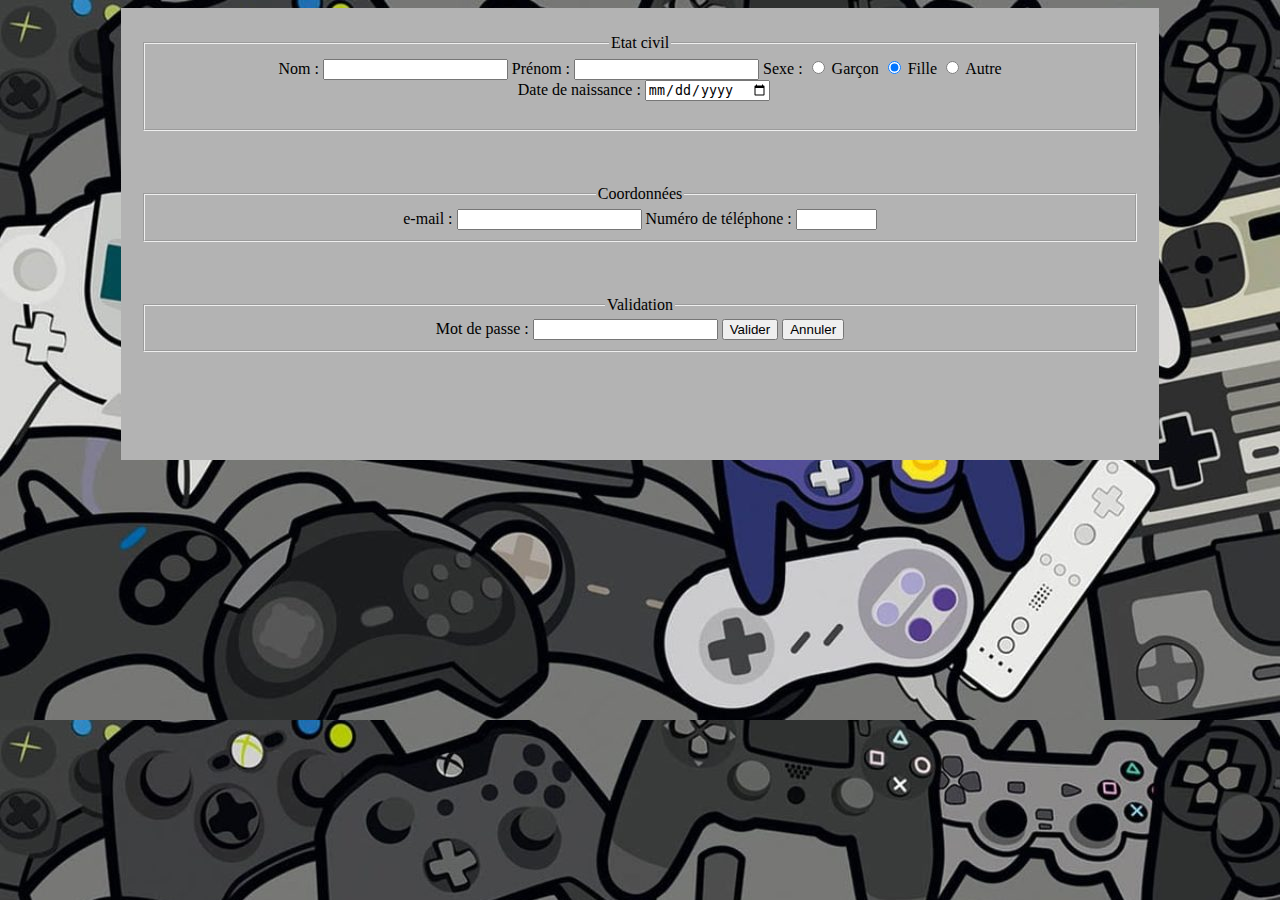
==== formulaire jeu.html @ dca810a0 "Add files via upload" ====
<!DOCTYPE html>
<html lang="fr">
	<head>
		<title>
			Les jeux vidéos
		</title>
		<link rel="stylesheet" href="Style.css">
	</head>
	<body>
		<div class="corps">
			<form>
				<p>
					<fieldset>
						<legend>Etat civil</legend>
						
						<label for="name">Nom :</label>
						<input type="text" id="name" name="user_name">
						
						<label for="mail">Prénom :</label>
						<input type="text" id="prenom" name="user_prenom">
						
						Sexe :
						
							<input type="radio" name="sexe">
							<label for="sexe">Garçon</label>
							
							<input type="radio" name="sexe" checked>
							<label for="sexe">Fille</label>
							
							<input type="radio" name="sexe">
							<label for="sexe">Autre</label>
						
						</br><label for="date_nais">&nbsp;&nbsp;Date de naissance :</label>
						<input type="date" name="date_nais"><br/><br/>
						
					</fieldset><br/><br/><br/>
					<fieldset>
						<legend>Coordonnées</legend>
						
							<label for="mail">e-mail :</label>
							<input type="email" id="mail" name="user_mail">
							
							<label for="nt">Numéro de téléphone :</label>
							<input type="text" size="7" name="nt" maxlength="10">
							
					</fieldset><br/><br/><br/>
					<fieldset>
						<legend>Validation</legend>
						
						<label for="mdp">Mot de passe :</label>
						<input type="password" name="mdp">
						<input type="submit" name="val" value="Valider">
						<input type="reset" name="ann" value="Annuler">
					</fieldset><br/><br/><br/>
				</p>
			</form>
		</div>
	</body>
</html>
---- Style.css ----
h1 {
	color: black;
	text-align: center;
	border-style: double;
	border-color: red;
	margin-left: 10cm;
	margin-right: 10cm;
}
h2 {
	text-decoration:underline;
}
.debut {
	font-weight: bold;
	padding-left: 1cm;
	padding-right: 1cm;
}
p {
	padding-right:1cm;
}
body {
	background-image: url("images/jeu vidéo.jpg");
	background-repeat: repeat;
}
.corps {
	background-color: #b3b3b3;
	margin-left: 3cm;
	margin-right: 3cm;
	padding-bottom: 1cm;
	
}
a {
	color: black;
}
table, th, td {
  border: 1px solid black;
}
table {
	display: block;
  margin-left: 5cm;
  margin-right: 5cm;
  margin-top: 1cm;
}
figcaption {
	text-align:center;
}
.barre {
	background-color:#b3b3b3;
	text-align:left;
	margin-left: 3cm;
	margin-right: 3cm;
	padding-bottom: 0.25cm;
	padding-top: 0.25cm;
	margin-bottom:0.5cm;
}
.inscrit {
	margin-left:10px;
}
form {
	text-align:center;
	padding-top:10px;
	padding-left:20px;
	padding-right:20px;
}
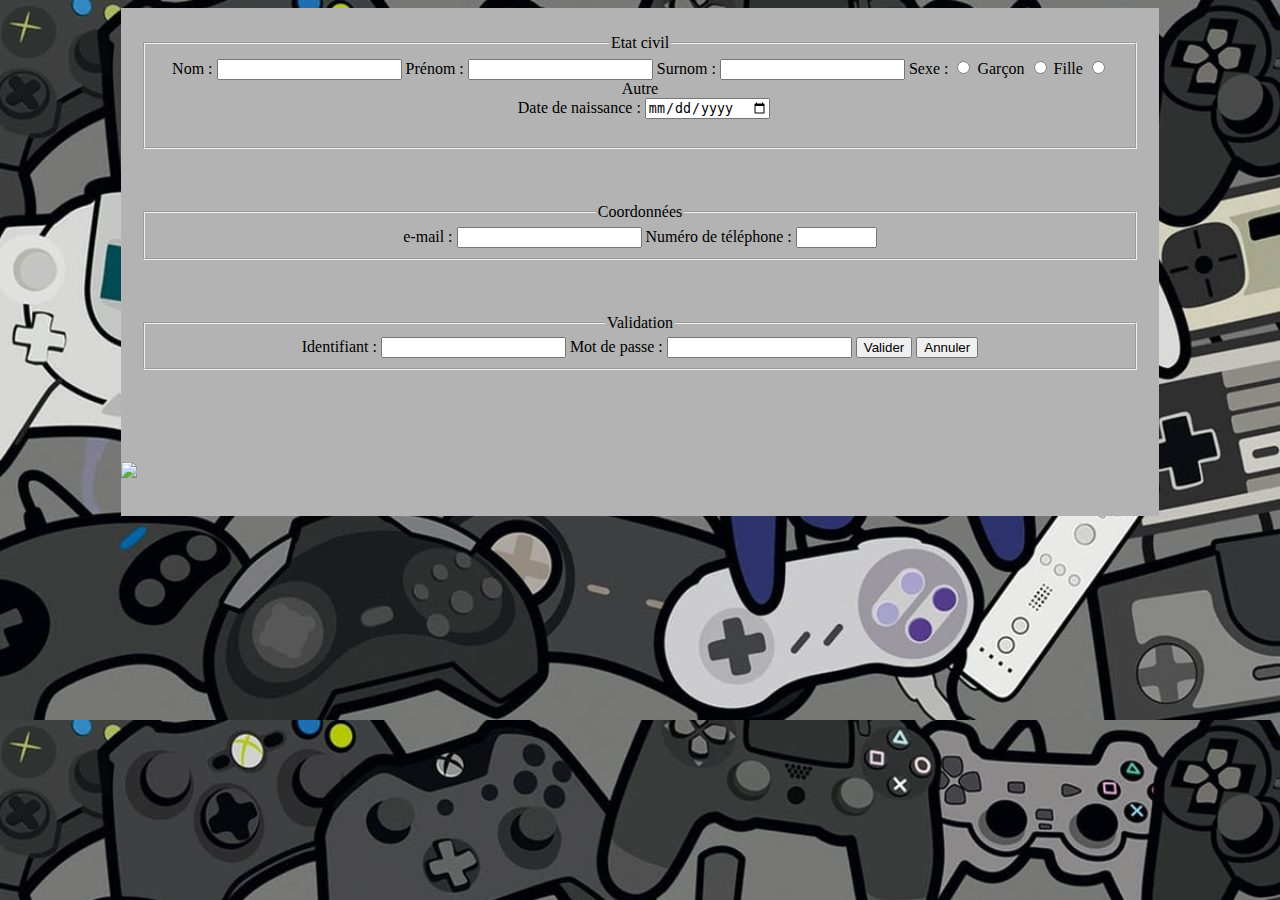
==== commit cfa1aa42: "Add files via upload" ====
--- a/formulaire jeu.html
+++ b/formulaire jeu.html
@@ -5,9 +5,10 @@
 			Les jeux vidéos
 		</title>
 		<link rel="stylesheet" href="Style.css">
+		<script src="script.js"></script>
 	</head>
 	<body>
-		<div class="corps">
+		<div id="corps">
 			<form>
 				<p>
 					<fieldset>
@@ -16,15 +17,18 @@
 						<label for="name">Nom :</label>
 						<input type="text" id="name" name="user_name">
 						
-						<label for="mail">Prénom :</label>
+						<label for="prenom">Prénom :</label>
 						<input type="text" id="prenom" name="user_prenom">
+						
+						<label for="surnom">Surnom :</label>
+						<input type="text" id="surnom" name="user_surnom">
 						
 						Sexe :
 						
 							<input type="radio" name="sexe">
 							<label for="sexe">Garçon</label>
 							
-							<input type="radio" name="sexe" checked>
+							<input type="radio" name="sexe">
 							<label for="sexe">Fille</label>
 							
 							<input type="radio" name="sexe">
@@ -47,13 +51,18 @@
 					<fieldset>
 						<legend>Validation</legend>
 						
+						<label for="identifiant">Identifiant :</label>
+						<input type="text" id="identifiant" name="user_indentifiant">
+						
 						<label for="mdp">Mot de passe :</label>
 						<input type="password" name="mdp">
-						<input type="submit" name="val" value="Valider">
+						
+						<input type="button" value="Valider" onclick="val()">
 						<input type="reset" name="ann" value="Annuler">
 					</fieldset><br/><br/><br/>
 				</p>
 			</form>
+			<img src="images/form.png" id="img"/>
 		</div>
 	</body>
 </html>--- a/Style.css
+++ b/Style.css
@@ -9,7 +9,7 @@
 h2 {
 	text-decoration:underline;
 }
-.debut {
+#debut {
 	font-weight: bold;
 	padding-left: 1cm;
 	padding-right: 1cm;
@@ -21,7 +21,7 @@
 	background-image: url("images/jeu vidéo.jpg");
 	background-repeat: repeat;
 }
-.corps {
+#corps {
 	background-color: #b3b3b3;
 	margin-left: 3cm;
 	margin-right: 3cm;
@@ -43,7 +43,7 @@
 figcaption {
 	text-align:center;
 }
-.barre {
+#barre {
 	background-color:#b3b3b3;
 	text-align:left;
 	margin-left: 3cm;
@@ -52,7 +52,7 @@
 	padding-top: 0.25cm;
 	margin-bottom:0.5cm;
 }
-.inscrit {
+#inscrit {
 	margin-left:10px;
 }
 form {
@@ -60,4 +60,24 @@
 	padding-top:10px;
 	padding-left:20px;
 	padding-right:20px;
-}+}
+#langue {
+	margin-right:10px;
+	text-align:right;
+	float:right;
+}
+#retour{
+	margin-left:10px;
+	margin-top:10px;
+}
+#img {
+	display: block;
+  margin-left: auto;
+  margin-right: auto;
+  margin-top: 1cm;
+}
+#date {
+	margin-right:10px;
+	text-align:center;
+	float:center;
+}
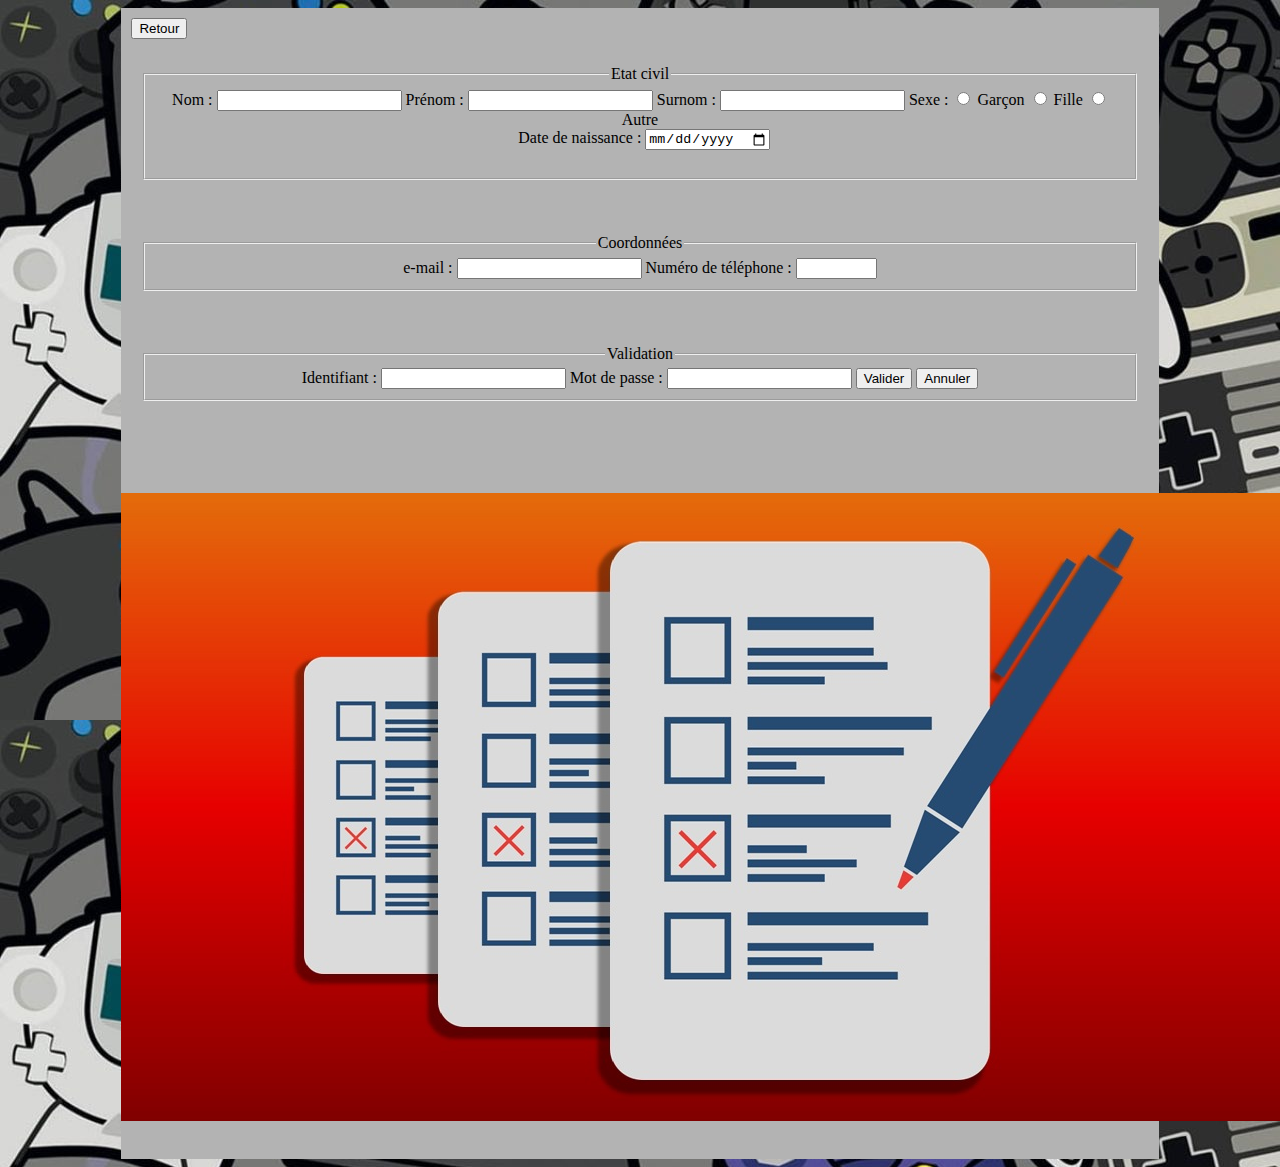
==== commit 39d0b1c9: "Update formulaire jeu.html" ====
--- a/formulaire jeu.html
+++ b/formulaire jeu.html
@@ -9,6 +9,7 @@
 	</head>
 	<body>
 		<div id="corps">
+			<button id="retour" onclick="window.location.href='NSI page jeux vidéo.html';"> Retour </button>
 			<form>
 				<p>
 					<fieldset>
@@ -65,4 +66,4 @@
 			<img src="images/form.png" id="img"/>
 		</div>
 	</body>
-</html>+</html>
